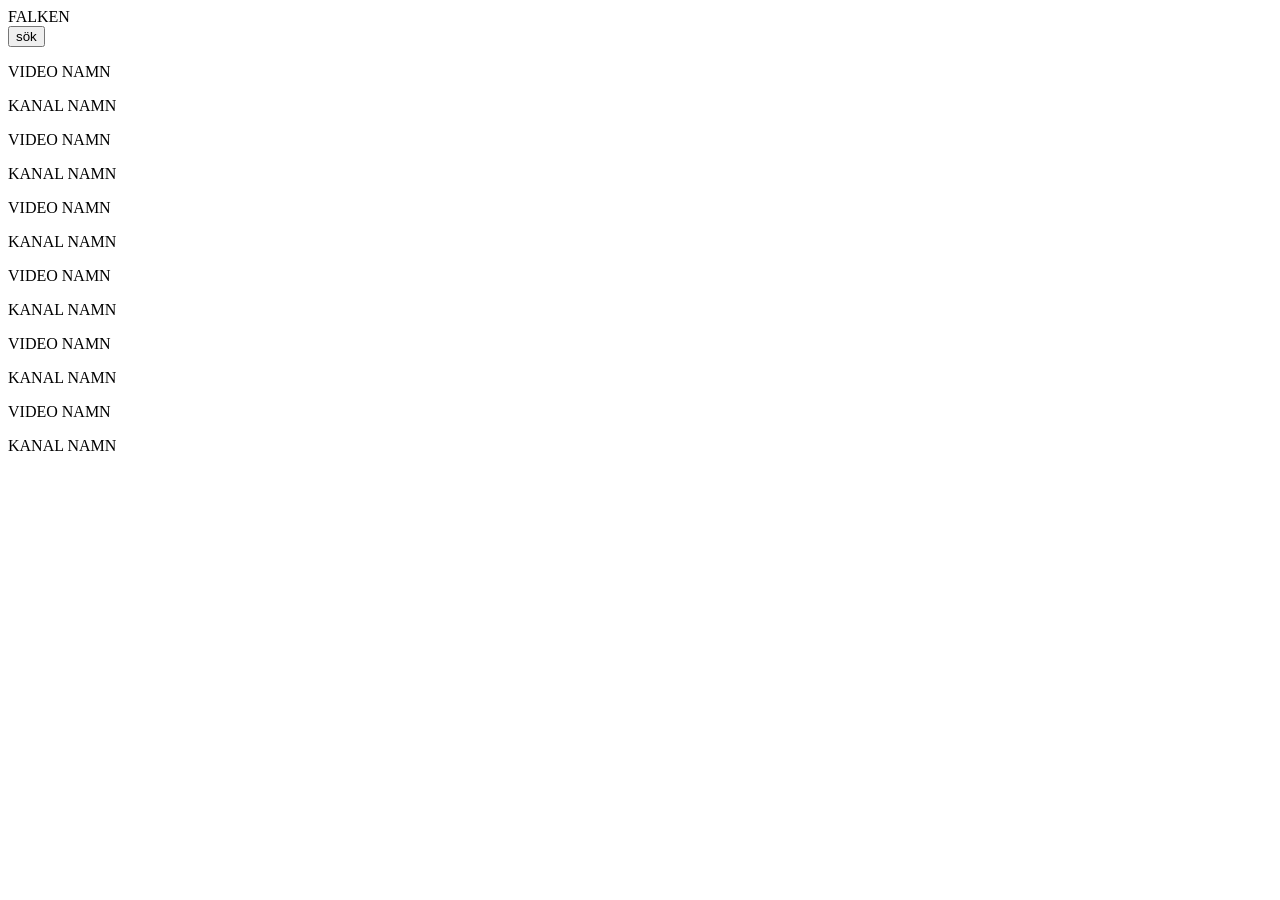
==== index.html @ e5222325 "Update index.html" ====
<!DOCTYPE html>
<html lang="en">
<head>
  <meta charset="UTF-8">
  <meta name="viewport" content="width=device-width, initial-scale=1.0">
  <link rel="stylesheet" href="style.css">
  <title>Webbutveckling - YT PROJEKT</title>
</head>
<body>
  <header>
    <div class="logo">FALKEN</div>
    <div class="search" placeholder="sök">
      <button>sök</button>
    </div>
  </header>

  <main>
    <div class="video">
      <div class="bild"></div>
      <p>VIDEO NAMN</p>
      <P>KANAL NAMN</P>
    </div>

    <div class="video">
      <div class="bild"></div>
      <p>VIDEO NAMN</p>
      <P>KANAL NAMN</P>
    </div>

    <div class="video">
      <div class="bild"></div>
      <p>VIDEO NAMN</p>
      <P>KANAL NAMN</P>
    </div>

    <div class="video">
      <div class="bild"></div>
      <p>VIDEO NAMN</p>
      <P>KANAL NAMN</P>
    </div>

    <div class="video">
      <div class="bild"></div>
      <p>VIDEO NAMN</p>
      <P>KANAL NAMN</P>
    </div>

    <div class="video">
      <div class="bild"></div>
      <p>VIDEO NAMN</p>
      <P>KANAL NAMN</P>
    </div>

  </main>

</body>
</html>
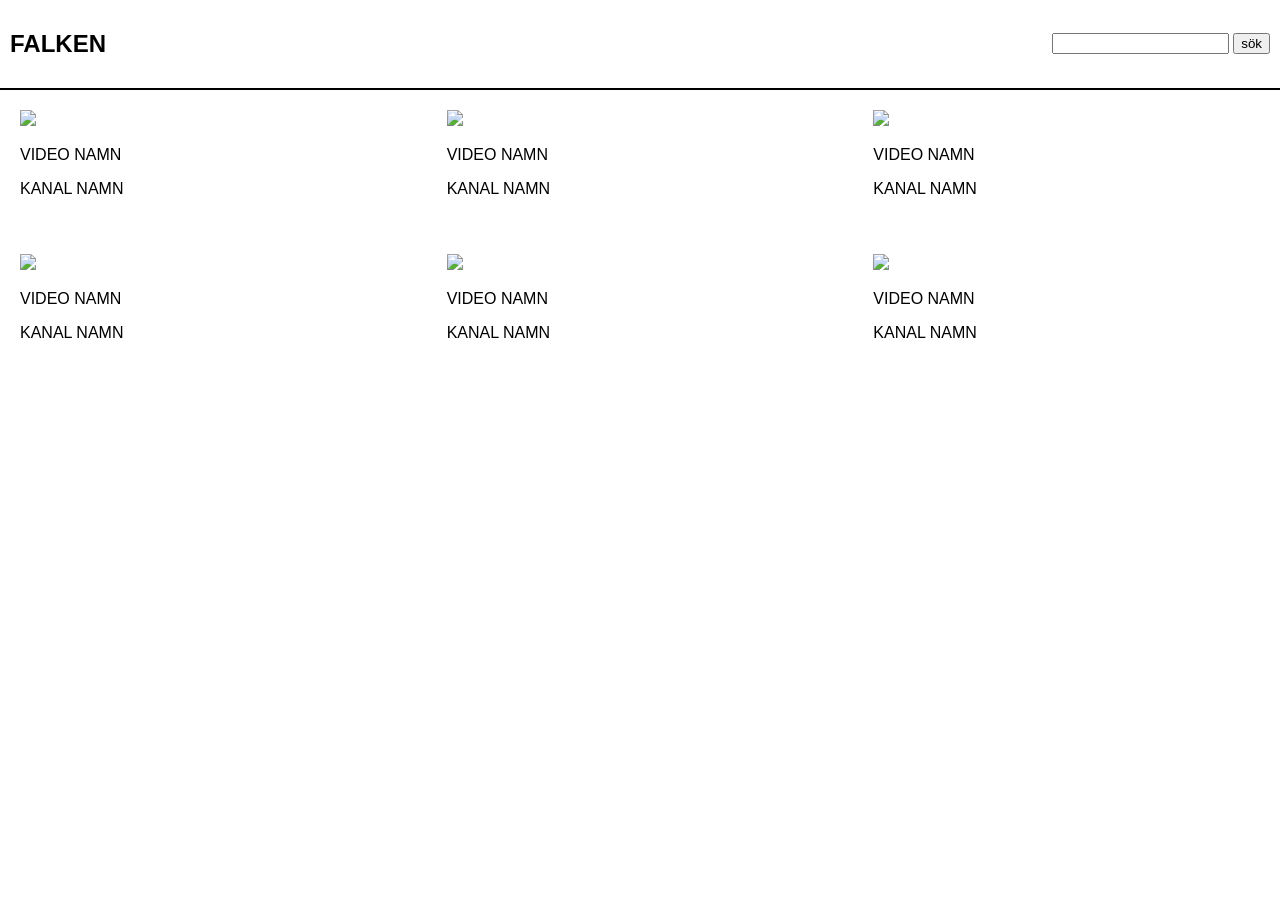
==== commit d15b7a12: "ee" ====
--- a/index.html
+++ b/index.html
@@ -1,54 +1,56 @@
 <!DOCTYPE html>
-<html lang="en">
+<html lang="sv">
 <head>
   <meta charset="UTF-8">
   <meta name="viewport" content="width=device-width, initial-scale=1.0">
-  <link rel="stylesheet" href="style.css">
-  <title>Webbutveckling - YT PROJEKT</title>
+  <title>YT projekt</title>
+  <link rel="stylesheet" href="css/style.css">
 </head>
+
 <body>
   <header>
-    <div class="logo">FALKEN</div>
-    <div class="search" placeholder="sök">
-      <button>sök</button>
+    <h2>FALKEN</h2>
+    <div>
+    <input type="text">
+    <button>sök</button>
     </div>
   </header>
+  <main>
 
-  <main>
     <div class="video">
-      <div class="bild"></div>
+      <img src="images/video1.jpg">
       <p>VIDEO NAMN</p>
-      <P>KANAL NAMN</P>
+      <p>KANAL NAMN</p>
     </div>
 
     <div class="video">
-      <div class="bild"></div>
+      <img src="images/video2.jpg">
       <p>VIDEO NAMN</p>
-      <P>KANAL NAMN</P>
+      <p>KANAL NAMN</p>
     </div>
 
     <div class="video">
-      <div class="bild"></div>
+      <img src="images/video3.jpg">
       <p>VIDEO NAMN</p>
-      <P>KANAL NAMN</P>
+      <p>KANAL NAMN</p>
     </div>
 
     <div class="video">
-      <div class="bild"></div>
+      <img src="images/video4.jpg">
       <p>VIDEO NAMN</p>
-      <P>KANAL NAMN</P>
+      <p>KANAL NAMN</p>
     </div>
 
     <div class="video">
-      <div class="bild"></div>
+      <img src="images/video1.jpg">
       <p>VIDEO NAMN</p>
-      <P>KANAL NAMN</P>
+      <p>KANAL NAMN</p>
     </div>
 
     <div class="video">
-      <div class="bild"></div>
+      <img src="images/video2.jpg">
       <p>VIDEO NAMN</p>
-      <P>KANAL NAMN</P>
+      <p>KANAL NAMN</p>
     </div>
 
   </main>
--- a/css/style.css
+++ b/css/style.css
@@ -0,0 +1,23 @@
+body{
+margin:0;
+font-family:Arial;
+}
+
+header{
+display:flex;
+justify-content:space-between;
+align-items:center;
+padding:10px;
+border-bottom:2px solid black;
+}
+
+main{
+display:grid;
+grid-template-columns:repeat(3,1fr);
+gap:40px;
+padding:20px;
+}
+
+.video img{
+width:100%;
+}
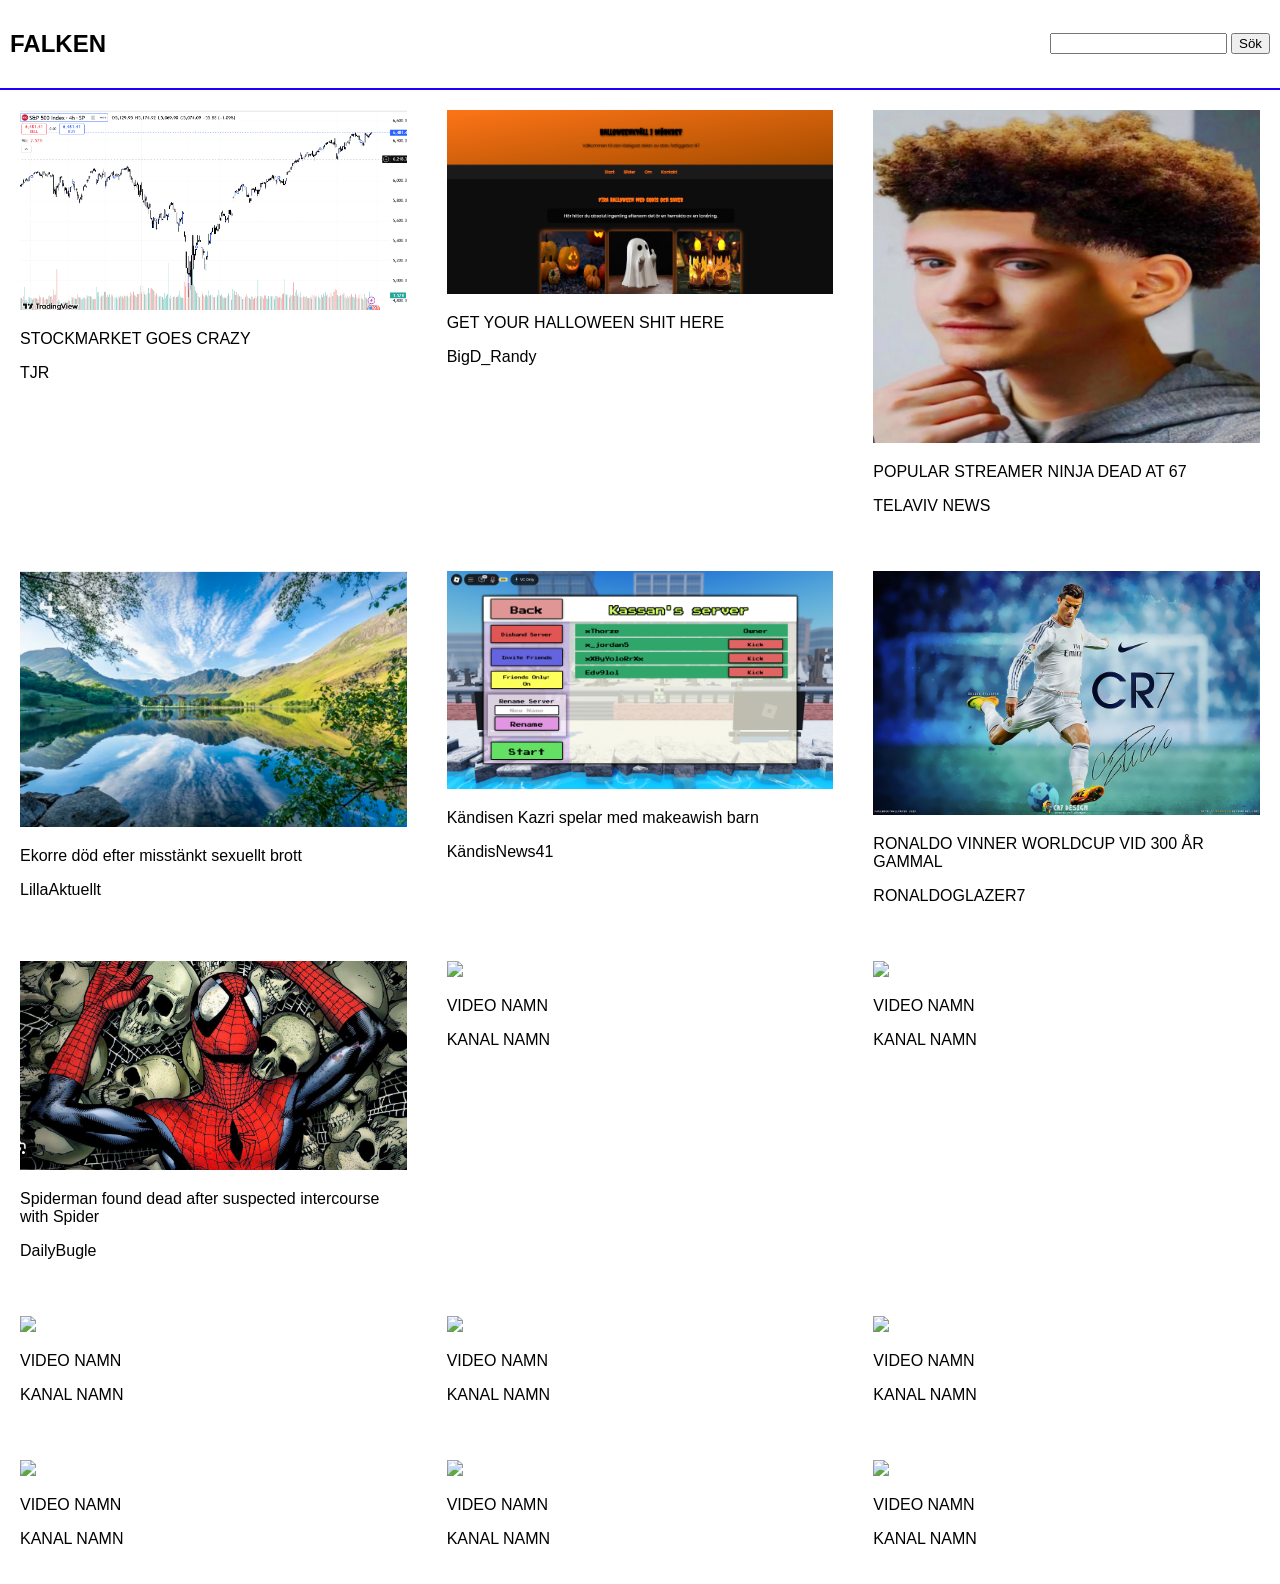
==== commit e1a5c90f: "La till bilder med beskrivningar" ====
--- a/index.html
+++ b/index.html
@@ -12,43 +12,97 @@
     <h2>FALKEN</h2>
     <div>
     <input type="text">
-    <button>sök</button>
+    <button>Sök</button>
     </div>
   </header>
   <main>
 
     <div class="video">
-      <img src="images/video1.jpg">
+      <img src="images/Aktie.png">
+      <p>STOCKMARKET GOES CRAZY</p>
+      <p>TJR</p>
+    </div>
+
+    <div class="video">
+      <img src="images/Halloween.png">
+      <p>GET YOUR HALLOWEEN SHIT HERE</p>
+      <p>BigD_Randy</p>
+    </div>
+
+    <div class="video">
+      <img src="images/LowTaper.png">
+      <p>POPULAR STREAMER NINJA DEAD AT 67</p>
+      <p>TELAVIV NEWS</p>
+    </div>
+
+    <div class="video">
+      <img src="images/Natur.png">
+      <p>Ekorre död efter misstänkt sexuellt brott</p>
+      <p>LillaAktuellt</p>
+    </div>
+
+    <div class="video">
+      <img src="images/RobloxParty.png">
+      <p>Kändisen Kazri spelar med makeawish barn</p>
+      <p>KändisNews41</p>
+    </div>
+
+    <div class="video">
+      <img src="images/Ronaldo.jpg">
+      <p>RONALDO VINNER WORLDCUP VID 300 ÅR GAMMAL</p>
+      <p>RONALDOGLAZER7</p>
+    </div>
+
+    <div class="video">
+      <img src="images/spiderman.png">
+      <p>Spiderman found dead after suspected intercourse with Spider</p>
+      <p>DailyBugle</p>
+    </div>
+
+    <div class="video">
+      <img src="images/video8.jpg">
       <p>VIDEO NAMN</p>
       <p>KANAL NAMN</p>
     </div>
 
     <div class="video">
-      <img src="images/video2.jpg">
+      <img src="images/video9.jpg">
       <p>VIDEO NAMN</p>
       <p>KANAL NAMN</p>
     </div>
 
     <div class="video">
-      <img src="images/video3.jpg">
+      <img src="images/video10.jpg">
       <p>VIDEO NAMN</p>
       <p>KANAL NAMN</p>
     </div>
 
     <div class="video">
-      <img src="images/video4.jpg">
+      <img src="images/video11.jpg">
       <p>VIDEO NAMN</p>
       <p>KANAL NAMN</p>
     </div>
 
     <div class="video">
-      <img src="images/video1.jpg">
+      <img src="images/video12.jpg">
       <p>VIDEO NAMN</p>
       <p>KANAL NAMN</p>
     </div>
 
     <div class="video">
-      <img src="images/video2.jpg">
+      <img src="images/video13.jpg">
+      <p>VIDEO NAMN</p>
+      <p>KANAL NAMN</p>
+    </div>
+
+    <div class="video">
+      <img src="images/video14.jpg">
+      <p>VIDEO NAMN</p>
+      <p>KANAL NAMN</p>
+    </div>
+
+    <div class="video">
+      <img src="images/video15.jpg">
       <p>VIDEO NAMN</p>
       <p>KANAL NAMN</p>
     </div>
--- a/css/style.css
+++ b/css/style.css
@@ -1,23 +1,23 @@
 body{
-margin:0;
-font-family:Arial;
+    margin:0;
+    font-family:Arial;
 }
 
 header{
-display:flex;
-justify-content:space-between;
-align-items:center;
-padding:10px;
-border-bottom:2px solid black;
+    display:flex;
+    justify-content:space-between;
+    align-items:center;
+    padding:10px;
+    border-bottom:2px solid rgb(30, 0, 255);
 }
 
 main{
-display:grid;
-grid-template-columns:repeat(3,1fr);
-gap:40px;
-padding:20px;
+    display:grid;
+    grid-template-columns:repeat(3,1fr);
+    gap:40px;
+    padding:20px;
 }
 
 .video img{
-width:100%;
+    width:100%;
 }
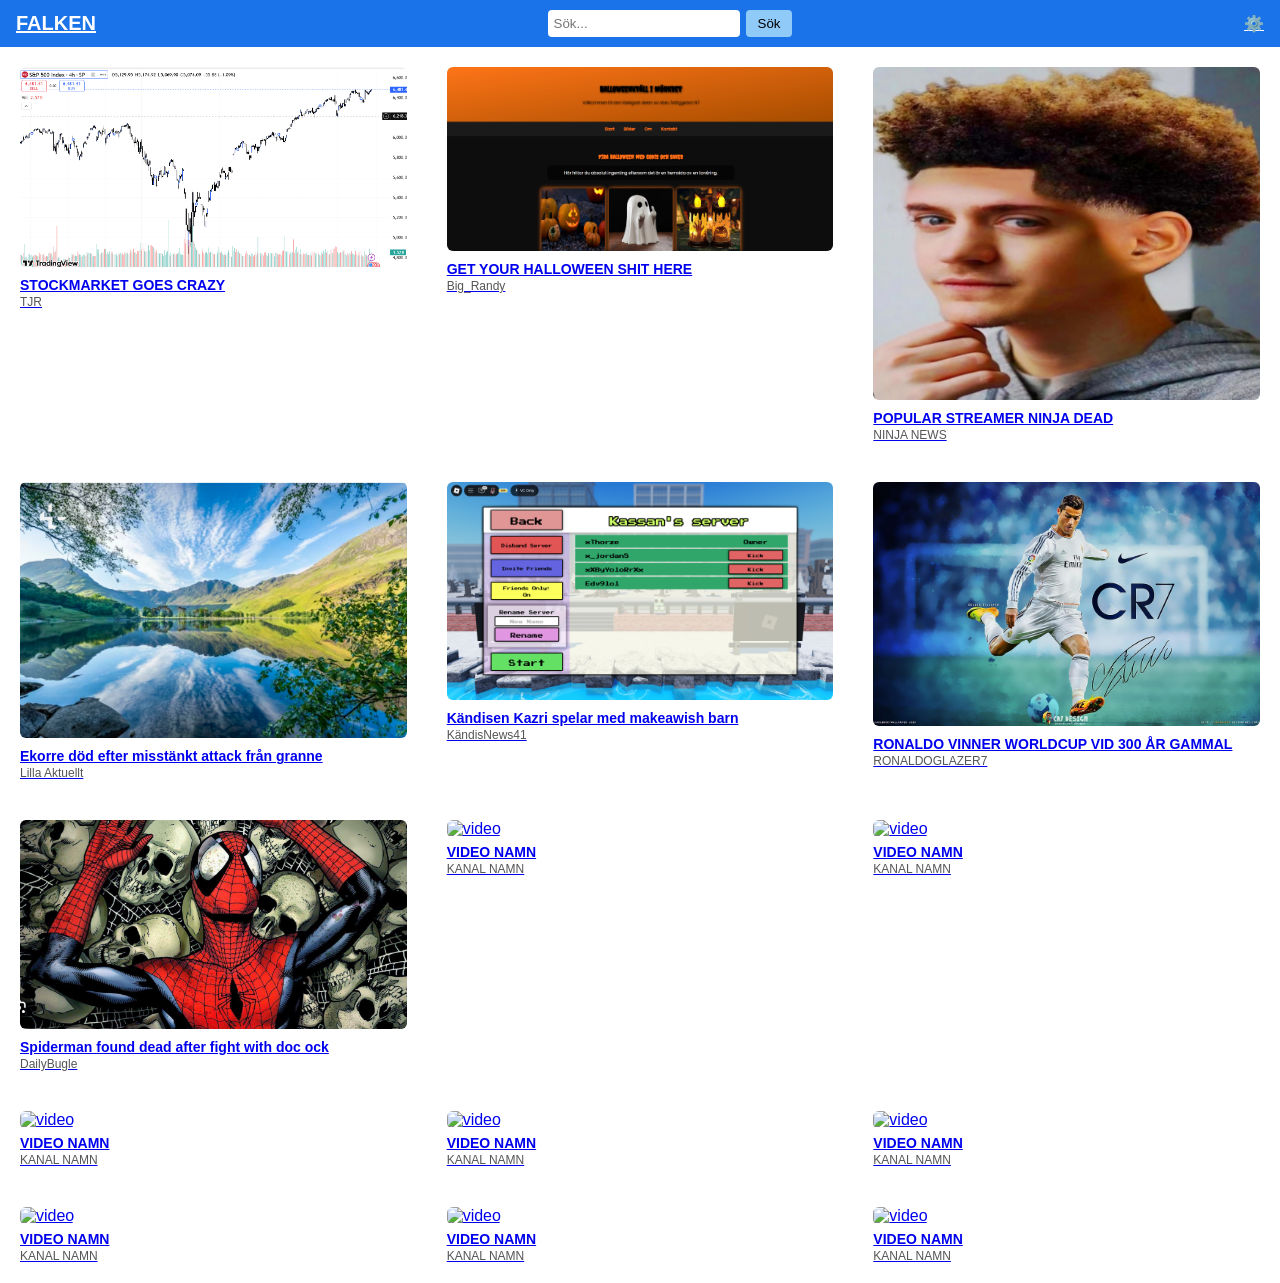
==== commit 370d4bcf: "vete fan vad som hände index gick tillbaka till sin gamla skit så jag byte tillbaka den, search så l" ====
--- a/index.html
+++ b/index.html
@@ -3,110 +3,96 @@
 <head>
   <meta charset="UTF-8">
   <meta name="viewport" content="width=device-width, initial-scale=1.0">
-  <title>YT projekt</title>
+  <title>FALKEN</title>
   <link rel="stylesheet" href="css/style.css">
 </head>
+<body>
 
-<body>
   <header>
-    <h2>FALKEN</h2>
-    <div>
-    <input type="text">
-    <button>Sök</button>
+    <h2><a href="index.html">FALKEN</a></h2>
+    <div class="search-bar">
+      <input type="text" placeholder="Sök...">
+      <a href="search.html"><button>Sök</button></a>
     </div>
+    <a href="settings.html">⚙️</a>
   </header>
+
   <main>
-
-    <div class="video">
-      <img src="images/Aktie.png">
-      <p>STOCKMARKET GOES CRAZY</p>
-      <p>TJR</p>
-    </div>
-
-    <div class="video">
-      <img src="images/Halloween.png">
-      <p>GET YOUR HALLOWEEN SHIT HERE</p>
-      <p>BigD_Randy</p>
-    </div>
-
-    <div class="video">
-      <img src="images/LowTaper.png">
-      <p>POPULAR STREAMER NINJA DEAD AT 67</p>
-      <p>TELAVIV NEWS</p>
-    </div>
-
-    <div class="video">
-      <img src="images/Natur.png">
-      <p>Ekorre död efter misstänkt sexuellt brott</p>
-      <p>LillaAktuellt</p>
-    </div>
-
-    <div class="video">
-      <img src="images/RobloxParty.png">
-      <p>Kändisen Kazri spelar med makeawish barn</p>
-      <p>KändisNews41</p>
-    </div>
-
-    <div class="video">
-      <img src="images/Ronaldo.jpg">
-      <p>RONALDO VINNER WORLDCUP VID 300 ÅR GAMMAL</p>
-      <p>RONALDOGLAZER7</p>
-    </div>
-
-    <div class="video">
-      <img src="images/spiderman.png">
-      <p>Spiderman found dead after suspected intercourse with Spider</p>
-      <p>DailyBugle</p>
-    </div>
-
-    <div class="video">
-      <img src="images/video8.jpg">
-      <p>VIDEO NAMN</p>
-      <p>KANAL NAMN</p>
-    </div>
-
-    <div class="video">
-      <img src="images/video9.jpg">
-      <p>VIDEO NAMN</p>
-      <p>KANAL NAMN</p>
-    </div>
-
-    <div class="video">
-      <img src="images/video10.jpg">
-      <p>VIDEO NAMN</p>
-      <p>KANAL NAMN</p>
-    </div>
-
-    <div class="video">
-      <img src="images/video11.jpg">
-      <p>VIDEO NAMN</p>
-      <p>KANAL NAMN</p>
-    </div>
-
-    <div class="video">
-      <img src="images/video12.jpg">
-      <p>VIDEO NAMN</p>
-      <p>KANAL NAMN</p>
-    </div>
-
-    <div class="video">
-      <img src="images/video13.jpg">
-      <p>VIDEO NAMN</p>
-      <p>KANAL NAMN</p>
-    </div>
-
-    <div class="video">
-      <img src="images/video14.jpg">
-      <p>VIDEO NAMN</p>
-      <p>KANAL NAMN</p>
-    </div>
-
-    <div class="video">
-      <img src="images/video15.jpg">
-      <p>VIDEO NAMN</p>
-      <p>KANAL NAMN</p>
-    </div>
-
+    <a href="video.html" class="video">
+      <img src="images/Aktie.png" alt="video">
+      <p class="title">STOCKMARKET GOES CRAZY</p>
+      <p class="channel">TJR</p>
+    </a>
+    <a href="video.html" class="video">
+      <img src="images/Halloween.png" alt="video">
+      <p class="title">GET YOUR HALLOWEEN SHIT HERE</p>
+      <p class="channel">Big_Randy</p>
+    </a>
+    <a href="video.html" class="video">
+      <img src="images/LowTaper.png" alt="video">
+      <p class="title">POPULAR STREAMER NINJA DEAD</p>
+      <p class="channel">NINJA NEWS</p>
+    </a>
+    <a href="video.html" class="video">
+      <img src="images/Natur.png" alt="video">
+      <p class="title">Ekorre död efter misstänkt attack från granne</p>
+      <p class="channel">Lilla Aktuellt</p>
+    </a>
+    <a href="video.html" class="video">
+      <img src="images/RobloxParty.png" alt="video">
+      <p class="title">Kändisen Kazri spelar med makeawish barn</p>
+      <p class="channel">KändisNews41</p>
+    </a>
+    <a href="video.html" class="video">
+      <img src="images/Ronaldo.jpg" alt="video">
+      <p class="title">RONALDO VINNER WORLDCUP VID 300 ÅR GAMMAL</p>
+      <p class="channel">RONALDOGLAZER7</p>
+    </a>
+    <a href="video.html" class="video">
+      <img src="images/spiderman.png" alt="video">
+      <p class="title">Spiderman found dead after fight with doc ock</p>
+      <p class="channel">DailyBugle</p>
+    </a>
+    <a href="video.html" class="video">
+      <img src="images/video8.jpg" alt="video">
+      <p class="title">VIDEO NAMN</p>
+      <p class="channel">KANAL NAMN</p>
+    </a>
+    <a href="video.html" class="video">
+      <img src="images/video9.jpg" alt="video">
+      <p class="title">VIDEO NAMN</p>
+      <p class="channel">KANAL NAMN</p>
+    </a>
+    <a href="video.html" class="video">
+      <img src="images/video10.jpg" alt="video">
+      <p class="title">VIDEO NAMN</p>
+      <p class="channel">KANAL NAMN</p>
+    </a>
+    <a href="video.html" class="video">
+      <img src="images/video11.jpg" alt="video">
+      <p class="title">VIDEO NAMN</p>
+      <p class="channel">KANAL NAMN</p>
+    </a>
+    <a href="video.html" class="video">
+      <img src="images/video12.jpg" alt="video">
+      <p class="title">VIDEO NAMN</p>
+      <p class="channel">KANAL NAMN</p>
+    </a>
+    <a href="video.html" class="video">
+      <img src="images/video13.jpg" alt="video">
+      <p class="title">VIDEO NAMN</p>
+      <p class="channel">KANAL NAMN</p>
+    </a>
+    <a href="video.html" class="video">
+      <img src="images/video14.jpg" alt="video">
+      <p class="title">VIDEO NAMN</p>
+      <p class="channel">KANAL NAMN</p>
+    </a>
+    <a href="video.html" class="video">
+      <img src="images/video15.jpg" alt="video">
+      <p class="title">VIDEO NAMN</p>
+      <p class="channel">KANAL NAMN</p>
+    </a>
   </main>
 
 </body>
--- a/css/style.css
+++ b/css/style.css
@@ -3,12 +3,44 @@
     font-family:Arial;
 }
 
-header{
-    display:flex;
-    justify-content:space-between;
-    align-items:center;
-    padding:10px;
-    border-bottom:2px solid rgb(30, 0, 255);
+header {
+  display: flex;
+  justify-content: space-between;
+  align-items: center;
+  padding: 10px 16px;
+  background-color: #1a73e8;
+  color: white;
+  position: sticky;
+  top: 0;
+}
+
+header h2 {
+  margin: 0;
+  font-size: 20px;
+}
+
+header a {
+  color: white;
+}
+
+.search-bar {
+  display: flex;
+  gap: 6px;
+}
+
+.search-bar input {
+  padding: 6px;
+  border: none;
+  border-radius: 4px;
+  width: 180px;
+}
+
+.search-bar button {
+  padding: 6px 12px;
+  background-color: #90caf9;
+  border: none;
+  border-radius: 4px;
+  cursor: pointer;
 }
 
 main{
@@ -18,6 +50,47 @@
     padding:20px;
 }
 
-.video img{
-    width:100%;
+.video {
+  display: block;
+  cursor: pointer;
+}
+
+.video img {
+  width: 100%;
+  border-radius: 6px;
+}
+
+.video .title {
+  margin: 6px 0 2px;
+  font-size: 14px;
+  font-weight: bold;
+}
+
+.video .channel {
+  margin: 0;
+  font-size: 12px;
+  color: #555;
+}
+
+.search-label {
+  padding: 10px 20px;
+  font-size: 14px;
+  color: #333;
+}
+
+main.search-results {
+  display: flex;
+  flex-direction: column;
+  gap: 16px;
+  padding: 10px 20px;
+}
+
+.search-video {
+  display: flex;
+  gap: 12px;
+}
+
+.search-video img {
+  width: 180px;
+  border-radius: 6px;
 }
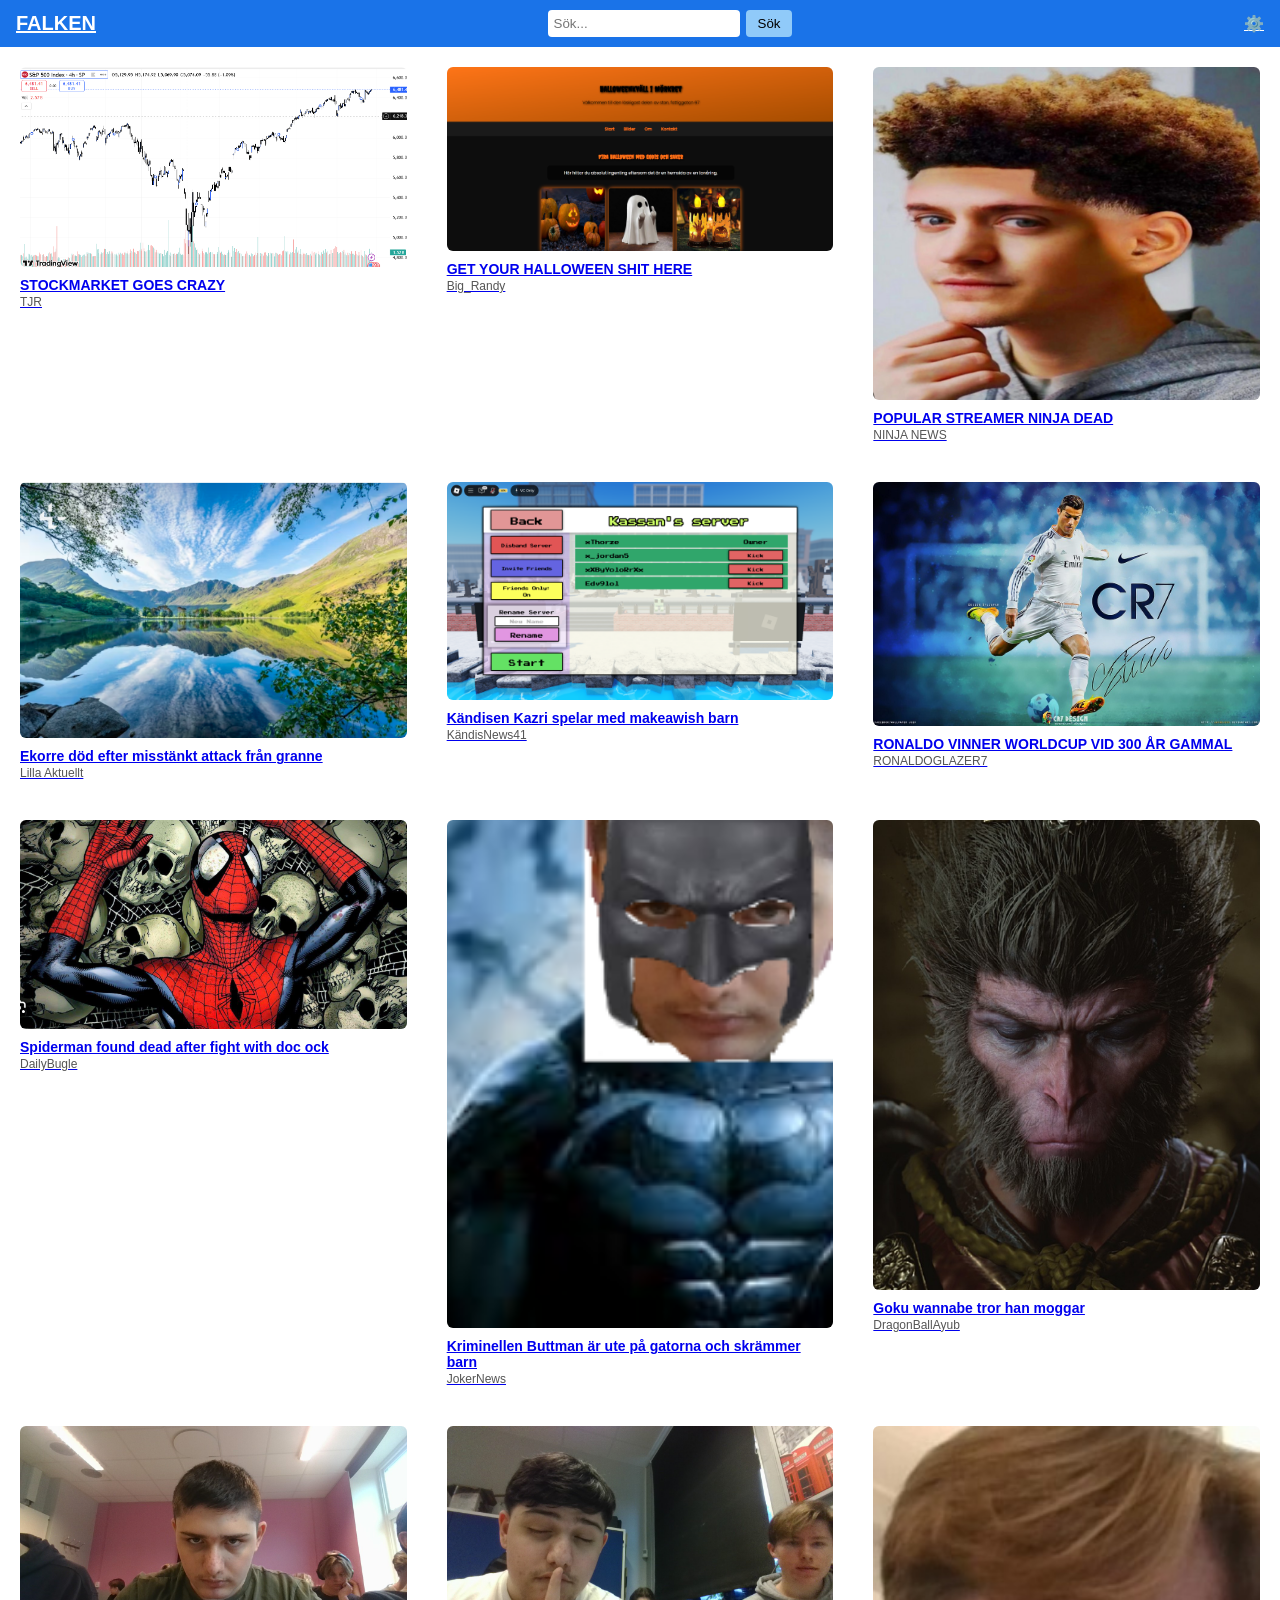
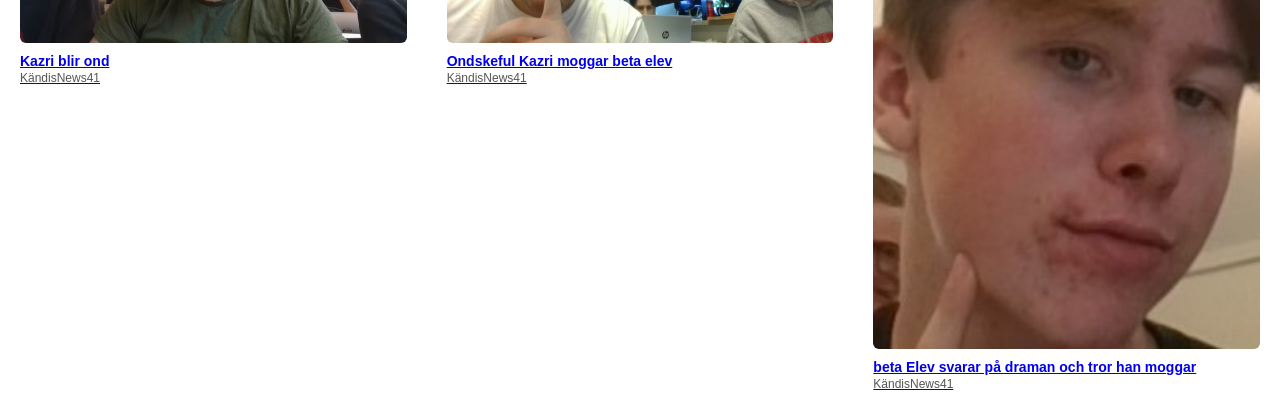
==== commit e8459c16: "putsade klart det jag la till några kommentarer, några nya videor, och la in dom i varje fil" ====
--- a/index.html
+++ b/index.html
@@ -54,44 +54,29 @@
       <p class="channel">DailyBugle</p>
     </a>
     <a href="video.html" class="video">
-      <img src="images/video8.jpg" alt="video">
-      <p class="title">VIDEO NAMN</p>
-      <p class="channel">KANAL NAMN</p>
+      <img src="images/Batman.png" alt="video">
+      <p class="title">Kriminellen Buttman är ute på gatorna och skrämmer barn</p>
+      <p class="channel">JokerNews</p>
     </a>
     <a href="video.html" class="video">
-      <img src="images/video9.jpg" alt="video">
-      <p class="title">VIDEO NAMN</p>
-      <p class="channel">KANAL NAMN</p>
+      <img src="images/Goku.png" alt="video">
+      <p class="title">Goku wannabe tror han moggar</p>
+      <p class="channel">DragonBallAyub</p>
     </a>
     <a href="video.html" class="video">
-      <img src="images/video10.jpg" alt="video">
-      <p class="title">VIDEO NAMN</p>
-      <p class="channel">KANAL NAMN</p>
+      <img src="images/Elev.jpg" alt="video">
+      <p class="title">Kazri blir ond</p>
+      <p class="channel">KändisNews41</p>
     </a>
     <a href="video.html" class="video">
-      <img src="images/video11.jpg" alt="video">
-      <p class="title">VIDEO NAMN</p>
-      <p class="channel">KANAL NAMN</p>
+      <img src="images/ElevBlirMoggad.jpg" alt="video">
+      <p class="title">Ondskeful Kazri moggar beta elev</p>
+      <p class="channel">KändisNews41</p>
     </a>
     <a href="video.html" class="video">
-      <img src="images/video12.jpg" alt="video">
-      <p class="title">VIDEO NAMN</p>
-      <p class="channel">KANAL NAMN</p>
-    </a>
-    <a href="video.html" class="video">
-      <img src="images/video13.jpg" alt="video">
-      <p class="title">VIDEO NAMN</p>
-      <p class="channel">KANAL NAMN</p>
-    </a>
-    <a href="video.html" class="video">
-      <img src="images/video14.jpg" alt="video">
-      <p class="title">VIDEO NAMN</p>
-      <p class="channel">KANAL NAMN</p>
-    </a>
-    <a href="video.html" class="video">
-      <img src="images/video15.jpg" alt="video">
-      <p class="title">VIDEO NAMN</p>
-      <p class="channel">KANAL NAMN</p>
+      <img src="images/Elev2.jpg" alt="video">
+      <p class="title">beta Elev svarar på draman och tror han moggar</p>
+      <p class="channel">KändisNews41</p>
     </a>
   </main>
 
--- a/css/style.css
+++ b/css/style.css
@@ -93,4 +93,124 @@
 .search-video img {
   width: 180px;
   border-radius: 6px;
+}
+
+.video-img { 
+    width: 100%;
+    border-radius: 6px; 
+} 
+
+.video-desc { 
+    font-size: 14px; 
+    color: #333; 
+} 
+
+.comments { 
+    margin-top: 20px; 
+} 
+
+.comment-box { 
+    display: flex; 
+    gap: 8px; 
+    margin-bottom: 16px; 
+} 
+
+.comment-box input { 
+    flex: 1; 
+    padding: 8px; 
+    border: 1px solid #90caf9; 
+    border-radius: 4px; 
+} 
+
+.comment-box button { 
+    padding: 8px 14px; 
+    background-color: #1a73e8; 
+    color: white; border: none; 
+    border-radius: 4px; 
+    cursor: pointer; 
+} 
+
+.comment { 
+    margin-bottom: 12px; 
+    font-size: 14px; 
+} 
+
+.comment p { 
+    margin: 2px 0 0; 
+}
+
+.recommended { 
+    width: 260px; 
+    flex-shrink: 0; 
+} 
+
+.rec-title { 
+    font-weight: bold; 
+    margin-bottom: 10px; 
+}
+
+.video-page {
+  display: flex;
+  gap: 20px;
+  padding: 20px;
+  align-items: flex-start;
+}
+
+.video-main {
+  flex: 1;
+  max-width: 800px;
+}
+
+.setting { 
+    display: flex; 
+    justify-content: space-between; 
+    align-items: center; 
+    padding: 12px 0; 
+    border-bottom: 1px solid #cce0ff; 
+} 
+
+.setting label { 
+    font-size: 15px; 
+} 
+
+.setting select { 
+    padding: 4px 8px; 
+    border: 1px solid #90caf9; 
+    border-radius: 4px; 
+}
+
+.save-btn { 
+    margin-top: 20px; 
+    padding: 10px 24px; 
+    background-color: #1a73e8; 
+    color: white; 
+    border: none; 
+    border-radius: 4px; 
+    cursor: pointer; 
+    font-size: 15px; 
+}
+
+@media (max-width: 700px) { 
+    main { 
+        grid-template-columns: repeat(2, 1fr); 
+        gap: 14px; 
+        padding: 12px; 
+    } 
+    .search-bar input { 
+        width: 120px; 
+    } 
+    .search-video img { 
+        width: 120px; 
+    } 
+    .video-page { 
+        flex-direction: column; 
+    } 
+    .recommended { 
+        width: 100%; 
+    } 
+}
+@media (max-width: 450px) { 
+    main { 
+        grid-template-columns: 1fr; 
+    } 
 }
